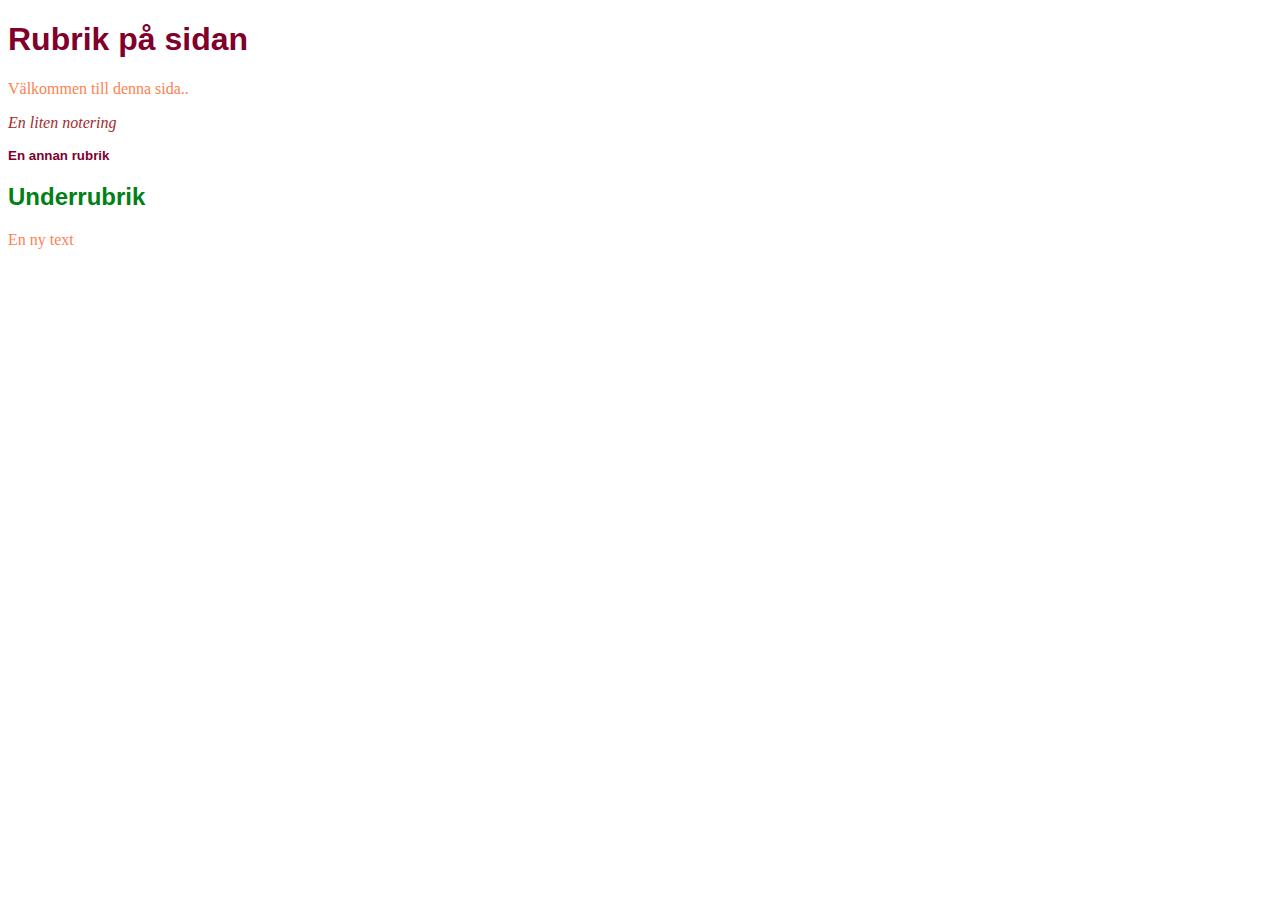
==== index.html @ 831bde7a "Initial commit" ====
<!DOCTYPE html>
<html lang="en">
<head>
    <meta charset="UTF-8">
    <meta name="viewport" content="width=device-width, initial-scale=1.0">
    <title>CSS-Demo</title>
    <link rel="stylesheet" href="css/style.css">
</head>
<body>
    <h1>Rubrik på sidan</h1>
    <p class="text">Välkommen till denna sida..</p>
    <p class="notes">En liten notering</p>
    <h1 class="altheader">En annan rubrik</h1>
    <h2>Underrubrik</h2>
    <p class="text">En ny text</p>
</body>
</html>
---- css/style.css ----
h1{
  color:hsl(340, 100%, 25%); 
  font-family:'Segoe UI', Tahoma, Geneva, Verdana, sans-serif;  
  font-weight: bolder;
}


h2{
    color:hsl(130, 100%, 25%); 
    font-family:'Segoe UI', Tahoma, Geneva, Verdana, sans-serif;  
}


.text{
    font-family: Georgia, 'Times New Roman', Times, serif;
    color:coral;
}


.notes{
    font-family: Georgia, 'Times New Roman', Times, serif;
    font-style: italic;
    color:brown;
}


.altheader{
    font-size:smaller; 
}
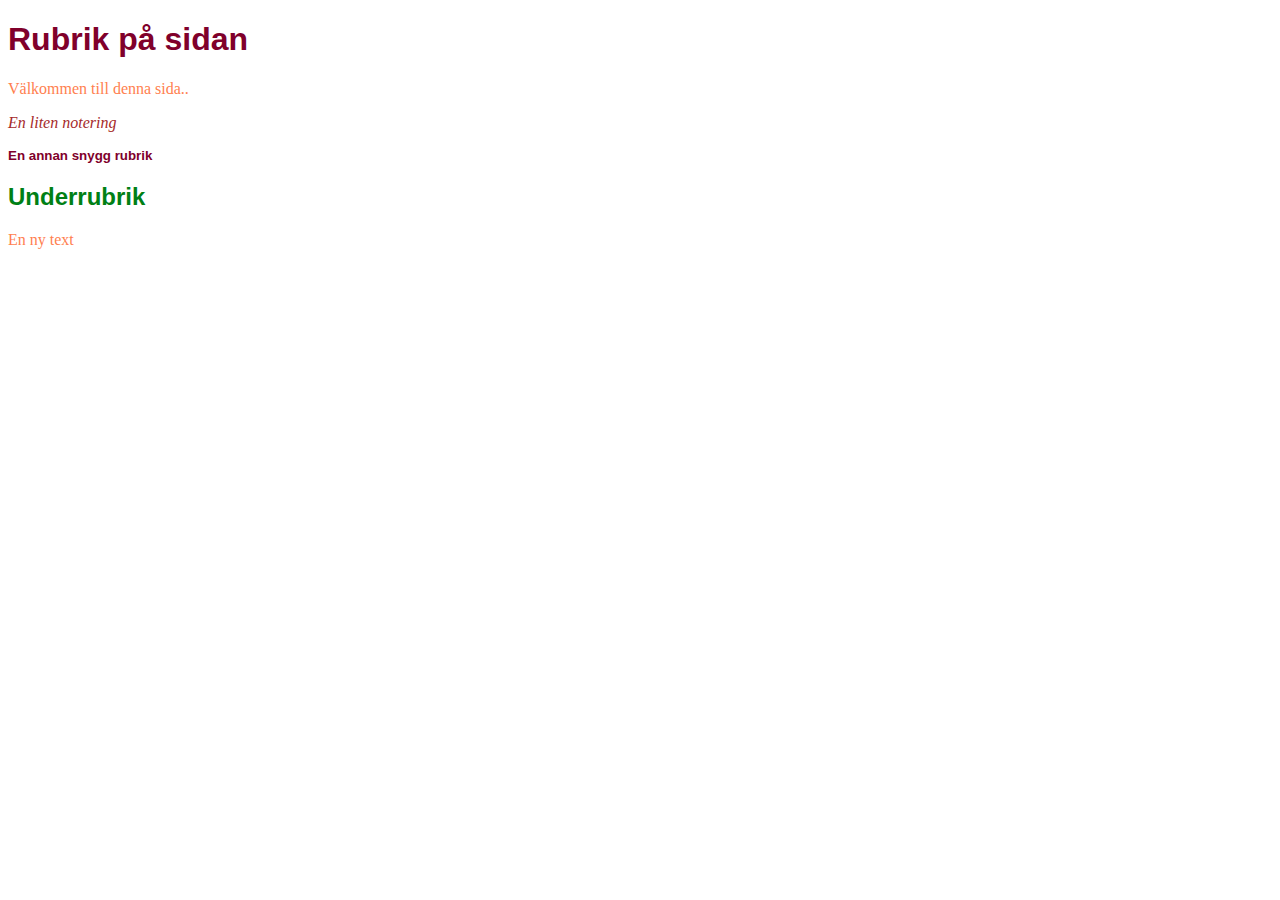
==== commit 69b255fd: "Update index.html" ====
--- a/index.html
+++ b/index.html
@@ -10,7 +10,7 @@
     <h1>Rubrik på sidan</h1>
     <p class="text">Välkommen till denna sida..</p>
     <p class="notes">En liten notering</p>
-    <h1 class="altheader">En annan rubrik</h1>
+    <h1 class="altheader">En annan snygg rubrik</h1>
     <h2>Underrubrik</h2>
     <p class="text">En ny text</p>
 </body>
